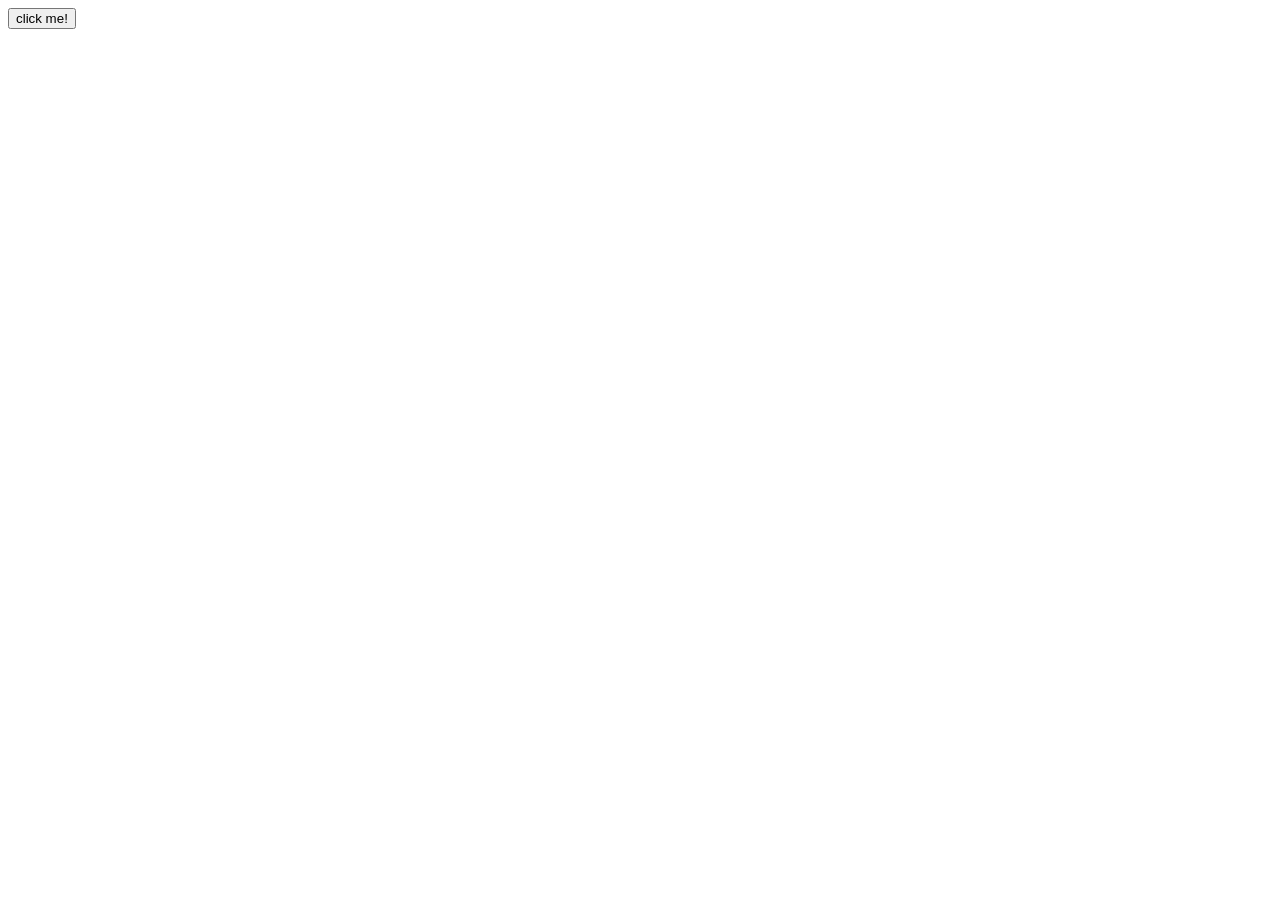
==== frontend/button.html @ 41ee15f0 "cloning telkoms web, learn layouting" ====
<!doctype html>
<html lang="en">
  <head>
    <meta charset="UTF-8" />
    <meta name="viewport" content="width=device-width, initial-scale=1.0" />
    <title>Buuton</title>
  </head>
  <body>
    <button type="button" class="button">click me!</button>

    <script src="script.js"></script>
  </body>
</html>
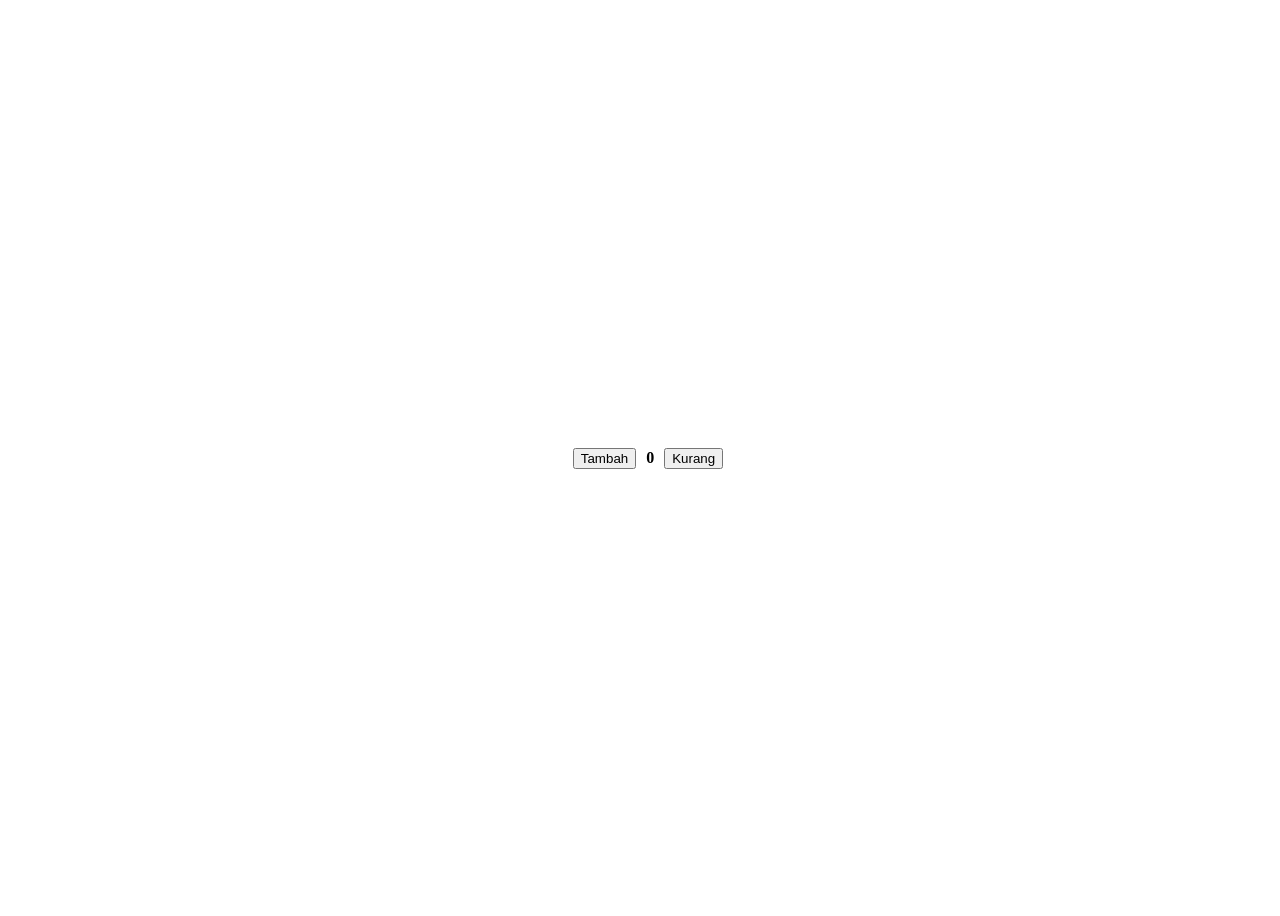
==== commit acb10d40: "learn dom" ====
--- a/frontend/button.html
+++ b/frontend/button.html
@@ -4,9 +4,12 @@
     <meta charset="UTF-8" />
     <meta name="viewport" content="width=device-width, initial-scale=1.0" />
     <title>Buuton</title>
+    <link rel="stylesheet" href="button.css" />
   </head>
   <body>
-    <button type="button" class="button">click me!</button>
+    <button class="tambah" onclick="tambah()">Tambah</button>
+    <h4 class="angka">0</h4>
+    <button class="kurang" onclick="kurang()">Kurang</button>
 
     <script src="script.js"></script>
   </body>
--- a/frontend/button.css
+++ b/frontend/button.css
@@ -0,0 +1,12 @@
+body {
+  display: flex;
+  gap: 10px;
+  align-items: center;
+  justify-content: center;
+  width: 100%;
+  height: 100vh;
+}
+
+button:hover {
+  cursor: pointer;
+}
